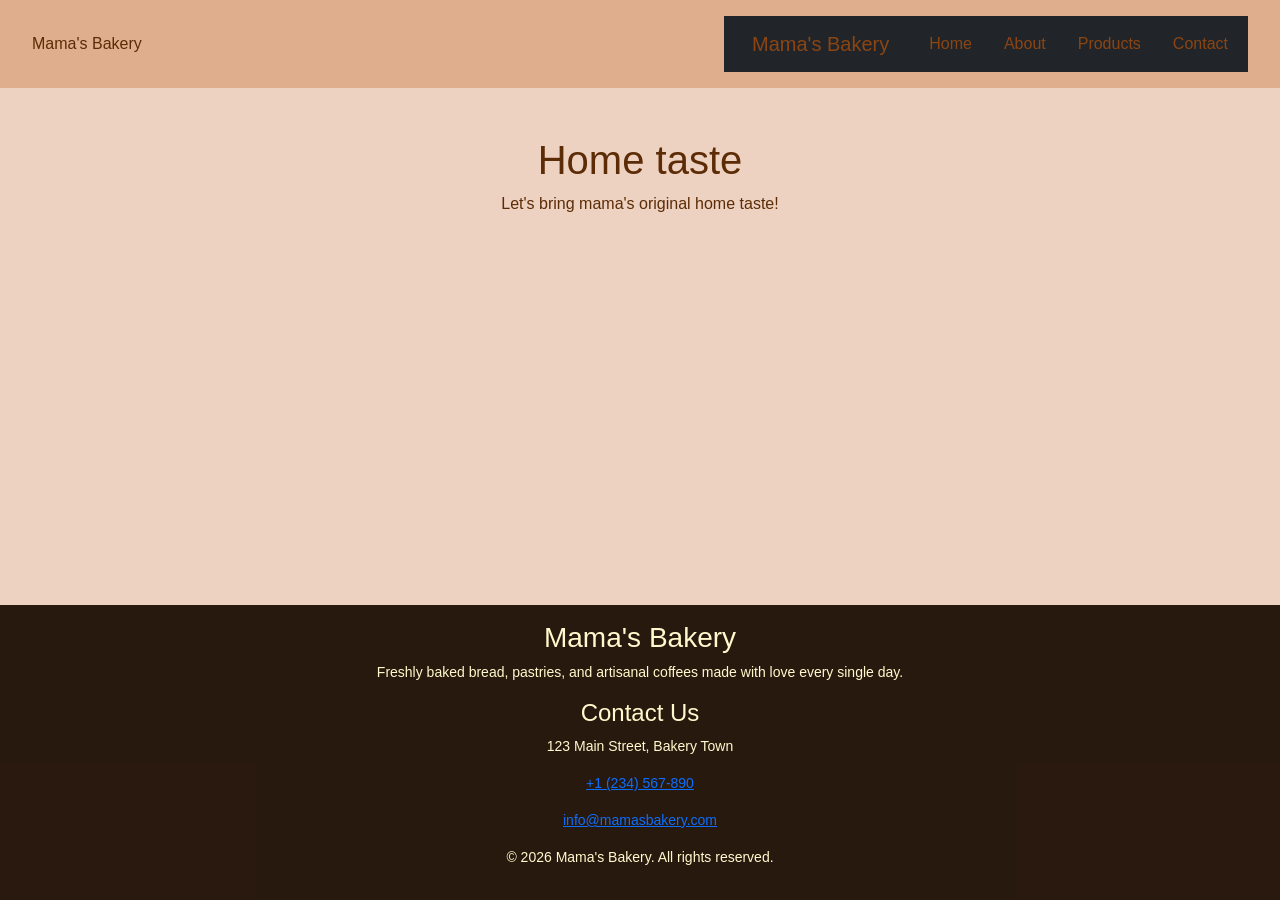
==== index.html @ d329af6e "Fixed typos" ====
<!DOCTYPE html>

<html lang="en">
    <head>
        
        <meta charset="utf-8">
        <meta name="viewport" content="initial-scale=1, width=device-width">
        <link href="https://cdn.jsdelivr.net/npm/bootstrap@5.3.3/dist/css/bootstrap.min.css" rel="stylesheet" integrity="sha384-QWTKZyjpPEjISv5WaRU9OFeRpok6YctnYmDr5pNlyT2bRjXh0JMhjY6hW+ALEwIH" crossorigin="anonymous">
        <script src="https://cdn.jsdelivr.net/npm/bootstrap@5.3.3/dist/js/bootstrap.bundle.min.js" integrity="sha384-YvpcrYf0tY3lHB60NNkmXc5s9fDVZLESaAA55NDzOxhy9GkcIdslK1eN7N6jIeHz" crossorigin="anonymous"></script>
        <link href="style.css" rel="stylesheet">
    
    <title>Mama's Bakery</title>
    </head>

    <body>
    <header class="header">
        <div class="logo">Mama's Bakery</div>
        <nav class="navbar navbar-expand-lg navbar-dark bg-dark">
  <div class="container">
    <a class="navbar-brand" href="Index.html">Mama's Bakery</a>
    <button class="navbar-toggler" type="button" data-bs-toggle="collapse" data-bs-target="#mainNav"
            aria-controls="mainNav" aria-expanded="false" aria-label="Toggle navigation">
      <span class="navbar-toggler-icon"></span>
    </button>
    
<div class="collapse navbar-collapse" id="mainNav">
      <ul class="navbar-nav ms-auto">
        <li class="nav-item"><a class="nav-link" href="Index.html">Home</a></li>
        <li class="nav-item"><a class="nav-link" href="about.html">About</a></li>
        <li class="nav-item"><a class="nav-link" href="products.html">Products</a></li>
        <li class="nav-item"><a class="nav-link" href="contact.html">Contact</a></li>
      </ul>
    </div>
  </div>
</nav>
    </header>
    <main class="content">
        <h1>Home taste</h1>
        <p>Let's bring mama's original home taste!</p>
    </main>
        
    <footer class="footer">
    <div class="footer-container">
        
        <div class="footer-col">
            <h3>Mama's Bakery</h3>
            <p>Freshly baked bread, pastries, and artisanal coffees made with love every single day.</p>
        </div>

        <div class="footer-col">
            <h4>Contact Us</h4>
            <p><i class="bi bi-geo-alt-fill"></i> 123 Main Street, Bakery Town</p>
            <p><i class="bi bi-telephone-fill"></i> <a href="tel:+1234567890">+1 (234) 567-890</a></p>
            <p><i class="bi bi-envelope-fill"></i> <a href="mailto:info@mamasbakery.com">info@mamasbakery.com</a></p>
        </div>

       

        <div class="footer-bottom">
            <p>&copy; 2026 Mama's Bakery. All rights reserved.</p>
        </div>
    </footer>

</body>
</html>
---- style.css ----
/* ---------- Reset & base ---------- */
*,
*::before,
*::after {
  box-sizing: border-box;
}

body {
  margin: 0;
  min-height: 100vh;
  display: flex;
  flex-direction: column;
  font-family: 'Segoe UI', Tahoma, Geneva, Verdana, sans-serif;
  background-color: rgb(237, 209, 193);
  color: #5c2c06;
  text-align: center;
}

/* ---------- Shared layout ---------- */
.content {
  flex: 1;
  width: 100%;
  max-width: 1000px;
  margin: 0 auto;
  padding: 3rem 1.5rem;
}

.footer {
  background-color: rgba(30, 15, 5, 0.95);
  color: #fffacd;
  text-align: center;
  padding: 1rem;
  font-size: 0.875rem;
}

/* ---------- Index page header ---------- */
.header {
  background-color: #dba47dc3;
  color: #5c2c06;
  padding: 1rem 2rem;
  display: flex;
  justify-content: space-between;
  align-items: center;
}

.header nav a {
  color: #8B4513;
  margin-left: 1rem;
  text-decoration: none;
}

/* ---------- Inner-page top bar ---------- */
.top-bar {
  padding: 1rem 2rem;
  display: flex;
  align-items: center;
  justify-content: space-between;
  background-color: rgba(30, 15, 5, 0.85);
  backdrop-filter: blur(8px);
}

.back-btn {
  color: #fffacd;
  text-decoration: none;
  font-size: 1.1rem;
  font-weight: 600;
  display: inline-flex;
  align-items: center;
  gap: 0.5rem;
  transition: transform 0.2s ease, color 0.2s ease;
}

.back-btn:hover {
  color: #ffffff;
  transform: translateX(-4px);
}

.page-logo {
  font-size: 1.3rem;
  font-weight: bold;
  color: #fffacd;
}

/* ---------- Page titles ---------- */
.page-title {
  text-align: center;
  color: #fffacd;
  font-weight: 700;
  margin-bottom: 0.5rem;
}

.subtitle {
  text-align: center;
  color: #dddddd;
  margin-bottom: 3rem;
}

/* ---------- Dark theme for inner pages ---------- */
body.products-page,
body.contact-page,
body.about-page {
  background: linear-gradient(rgba(0, 0, 0, 0.7), rgba(0, 0, 0, 0.7)),
    url('https://images.unsplash.com/photo-1509440159596-0249088772ff?q=80&w=1600&auto=format&fit=crop') center/cover no-repeat fixed;
  color: #ffffff;
}

/* ---------- Products page ---------- */
.section-title {
  color: #fffacd;
  font-size: 1.5rem;
  font-weight: 700;
  margin-bottom: 1rem;
  border-bottom: 2px solid #8B4513;
  padding-bottom: 0.5rem;
  display: inline-block;
}

.product-swipe-container {
  display: flex;
  gap: 1.5rem;
  overflow-x: auto;
  scroll-snap-type: x mandatory;
  padding: 1rem 0.5rem 2rem 0.5rem;
}

.product-card {
  flex: 0 0 280px;
  scroll-snap-align: start;
  background-color: rgba(228, 114, 69, 0.562);
  color: #333333;
  border-radius: 12px;
  overflow: hidden;
  display: flex;
  flex-direction: column;
  justify-content: space-between;
}

.product-img {
  width: 100%;
  height: 180px;
  object-fit: cover;
}

.product-title {
  font-size: 1.15rem;
  font-weight: 700;
  color: #5c2c06;
}

.btn-add {
  background-color: #8B4513;
  color: #ffffff;
  border: none;
  padding: 0.4rem 0.8rem;
  border-radius: 6px;
  cursor: pointer;
}

/* ---------- Contact page ---------- */
.contact-grid {
  display: grid;
  grid-template-columns: repeat(auto-fit, minmax(280px, 1fr));
  gap: 1.5rem;
}

.contact-card {
  background: rgba(255, 255, 255, 0.1);
  backdrop-filter: blur(10px);
  border: 1px solid rgba(255, 255, 255, 0.2);
  border-radius: 12px;
  padding: 1.75rem;
  text-align: center;
  text-decoration: none;
  color: #ffffff;
  display: flex;
  flex-direction: column;
  align-items: center;
  justify-content: center;
  transition: transform 0.25s ease, background-color 0.25s ease, border-color 0.25s ease;
}

.contact-card:hover {
  transform: translateY(-5px);
  background: rgba(255, 255, 255, 0.2);
  border-color: #fffacd;
  color: #fffacd;
}

.icon-box {
  font-size: 2.5rem;
  margin-bottom: 1rem;
  color: #fffacd;
}

.card-label {
  font-size: 1.2rem;
  font-weight: 700;
  margin-bottom: 0.25rem;
}

.card-detail {
  font-size: 0.95rem;
  color: #e2e8f0;
}

/* ---------- About page ---------- */
.about-section {
  max-width: 1000px;
  margin: 0 auto;
  padding: 3rem 1.5rem;
}

.glass-card {
  background: rgba(255, 255, 255, 0.1);
  backdrop-filter: blur(10px);
  border: 1px solid rgba(255, 255, 255, 0.2);
  border-radius: 12px;
  padding: 2.5rem;
  margin-bottom: 2rem;
  box-shadow: 0 8px 32px 0 rgba(0, 0, 0, 0.3);
}

.glass-card h2 {
  color: #fffacd;
  font-size: 1.8rem;
  margin-bottom: 1rem;
  display: flex;
  align-items: center;
  gap: 0.75rem;
}

.glass-card p {
  line-height: 1.7;
  color: #f1f1f1;
  font-size: 1.05rem;
  margin-bottom: 1rem;
}

.glass-card p:last-child {
  margin-bottom: 0;
}

.values-grid {
  display: grid;
  grid-template-columns: repeat(auto-fit, minmax(220px, 1fr));
  gap: 1.5rem;
  margin-top: 1.5rem;
}

.value-box {
  background: rgba(0, 0, 0, 0.25);
  border: 1px solid rgba(255, 250, 205, 0.15);
  border-radius: 8px;
  padding: 1.25rem;
  text-align: center;
}

.value-icon {
  font-size: 2rem;
  color: #fffacd;
  margin-bottom: 0.5rem;
}

.value-title {
  font-weight: 700;
  color: #fffacd;
  margin-bottom: 0.25rem;
}
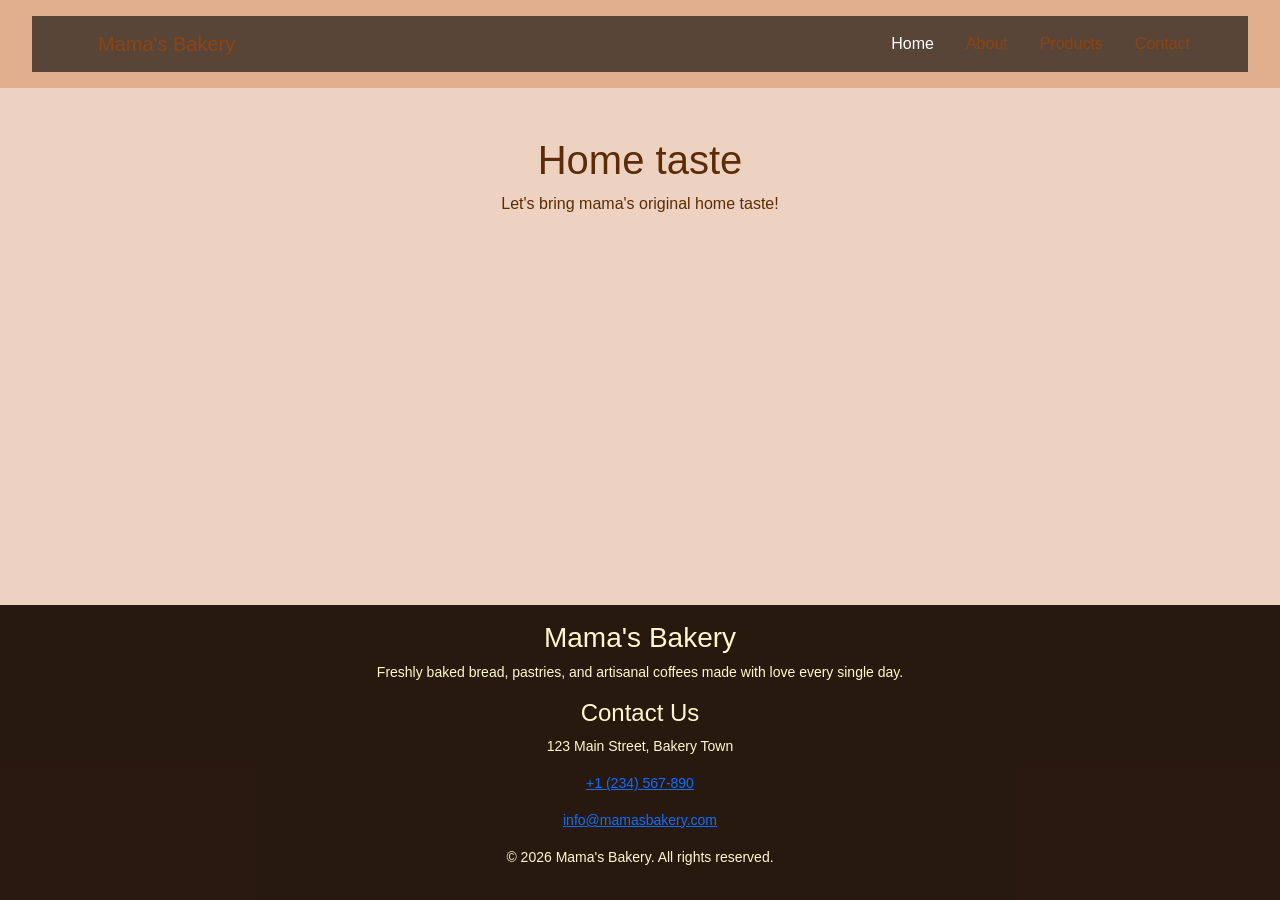
==== commit 7570cd78: "Update index.html" ====
--- a/index.html
+++ b/index.html
@@ -12,27 +12,25 @@
     <title>Mama's Bakery</title>
     </head>
 
-    <body>
+    <body class="home-page">
     <header class="header">
-        <div class="logo">Mama's Bakery</div>
-        <nav class="navbar navbar-expand-lg navbar-dark bg-dark">
-  <div class="container">
-    <a class="navbar-brand" href="Index.html">Mama's Bakery</a>
-    <button class="navbar-toggler" type="button" data-bs-toggle="collapse" data-bs-target="#mainNav"
-            aria-controls="mainNav" aria-expanded="false" aria-label="Toggle navigation">
-      <span class="navbar-toggler-icon"></span>
-    </button>
-    
-<div class="collapse navbar-collapse" id="mainNav">
-      <ul class="navbar-nav ms-auto">
-        <li class="nav-item"><a class="nav-link" href="Index.html">Home</a></li>
-        <li class="nav-item"><a class="nav-link" href="about.html">About</a></li>
-        <li class="nav-item"><a class="nav-link" href="products.html">Products</a></li>
-        <li class="nav-item"><a class="nav-link" href="contact.html">Contact</a></li>
-      </ul>
-    </div>
-  </div>
-</nav>
+        <nav class="navbar navbar-expand-lg navbar-dark w-100" style="background-color: rgba(0, 0, 0, 0.6);">
+            <div class="container">
+                <a class="navbar-brand" href="index.html">Mama's Bakery</a>
+                <button class="navbar-toggler" type="button" data-bs-toggle="collapse" data-bs-target="#mainNav"
+                        aria-controls="mainNav" aria-expanded="false" aria-label="Toggle navigation">
+                    <span class="navbar-toggler-icon"></span>
+                </button>
+                <div class="collapse navbar-collapse" id="mainNav">
+                    <ul class="navbar-nav ms-auto">
+                        <li class="nav-item"><a class="nav-link active" aria-current="page" href="index.html">Home</a></li>
+                        <li class="nav-item"><a class="nav-link" href="about.html">About</a></li>
+                        <li class="nav-item"><a class="nav-link" href="products.html">Products</a></li>
+                        <li class="nav-item"><a class="nav-link" href="contact.html">Contact</a></li>
+                    </ul>
+                </div>
+            </div>
+        </nav>
     </header>
     <main class="content">
         <h1>Home taste</h1>
--- a/style.css
+++ b/style.css
@@ -95,9 +95,14 @@
   margin-bottom: 3rem;
 }
 
+/* Custom color for the navbar */
+.navbar.bg-dark {
+  background-color: rgba(0, 0, 0, 0.6)
+
 /* ---------- Dark theme for inner pages ---------- */
 body.products-page,
 body.contact-page,
+body.home-page,
 body.about-page {
   background: linear-gradient(rgba(0, 0, 0, 0.7), rgba(0, 0, 0, 0.7)),
     url('https://images.unsplash.com/photo-1509440159596-0249088772ff?q=80&w=1600&auto=format&fit=crop') center/cover no-repeat fixed;
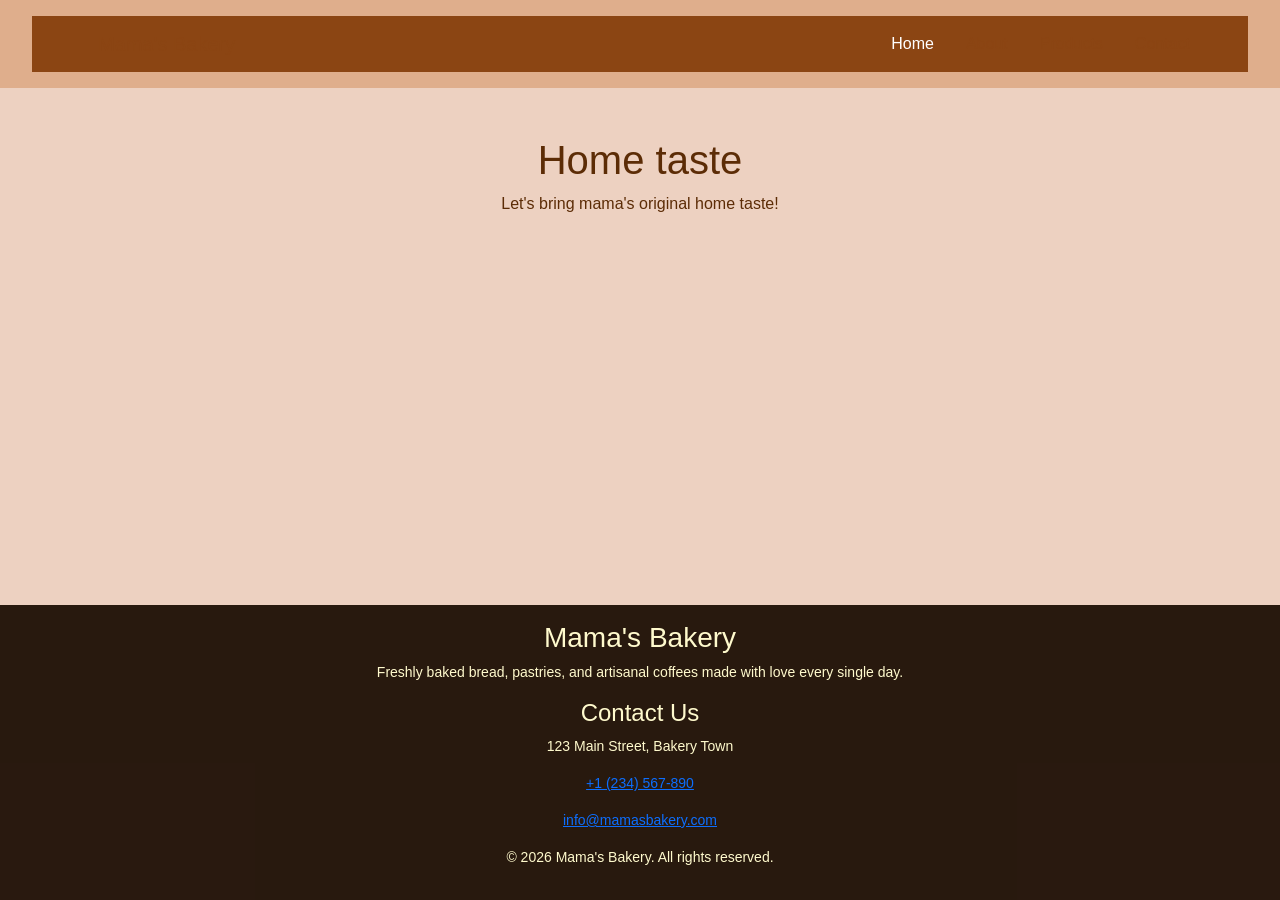
==== commit 40666a23: "Update index.html" ====
--- a/index.html
+++ b/index.html
@@ -14,7 +14,7 @@
 
     <body class="home-page">
     <header class="header">
-        <nav class="navbar navbar-expand-lg navbar-dark w-100" style="background-color: rgba(0, 0, 0, 0.6);">
+        <nav class="navbar navbar-expand-lg navbar-dark w-100" style="background-color:#8B4513">
             <div class="container">
                 <a class="navbar-brand" href="index.html">Mama's Bakery</a>
                 <button class="navbar-toggler" type="button" data-bs-toggle="collapse" data-bs-target="#mainNav"
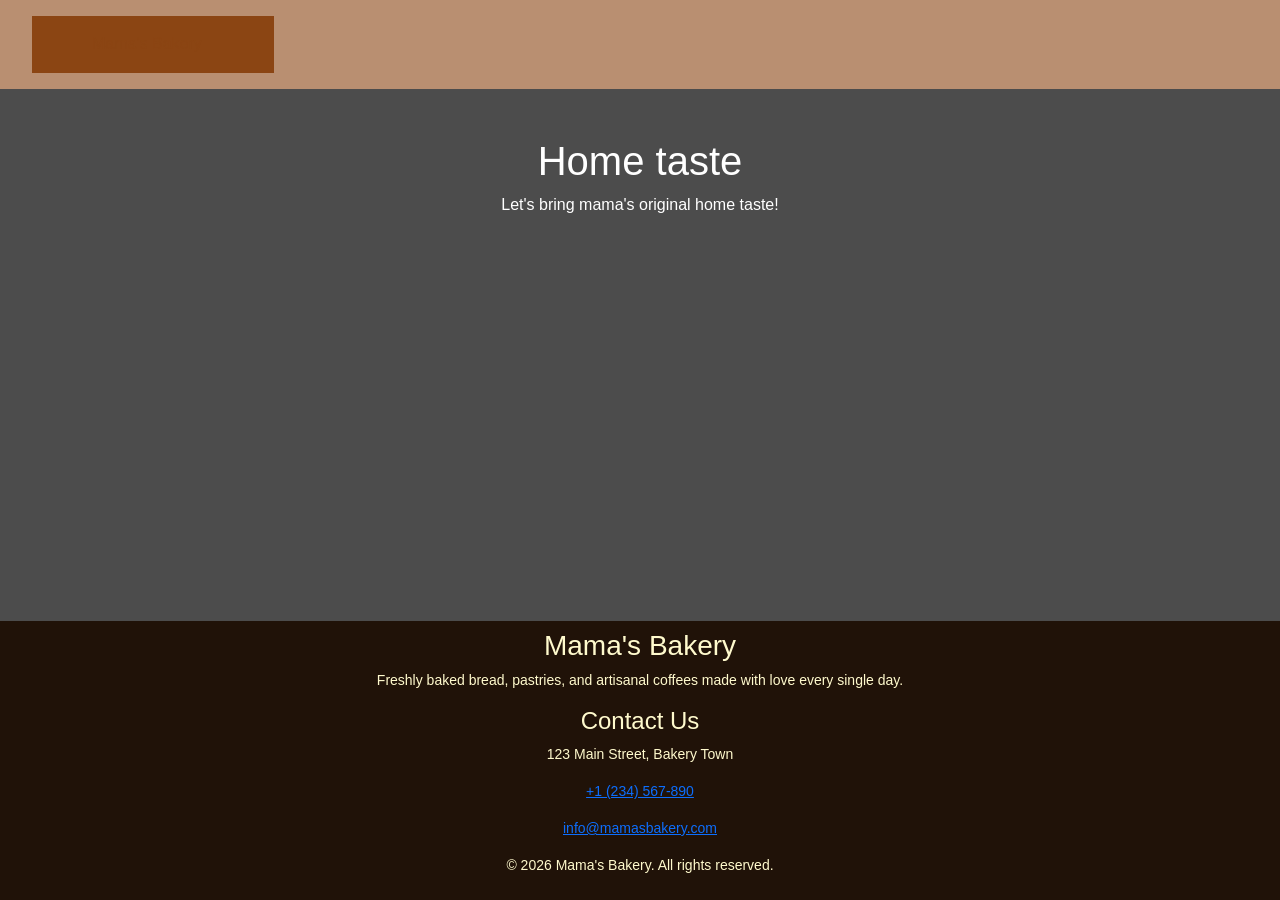
==== commit 86aa1cdc: "Update index.html" ====
--- a/index.html
+++ b/index.html
@@ -14,7 +14,7 @@
 
     <body class="home-page">
     <header class="header">
-        <nav class="navbar navbar-expand-lg navbar-dark w-100" style="background-color:#8B4513">
+        <nav style="background-color:#8B4513" class="top-bar">
             <div class="container">
                 <a class="navbar-brand" href="index.html">Mama's Bakery</a>
                 <button class="navbar-toggler" type="button" data-bs-toggle="collapse" data-bs-target="#mainNav"
--- a/style.css
+++ b/style.css
@@ -14,6 +14,9 @@
   background-color: rgb(237, 209, 193);
   color: #5c2c06;
   text-align: center;
+  background: linear-gradient(rgba(0, 0, 0, 0.7), rgba(0, 0, 0, 0.7)),
+    url('https://images.unsplash.com/photo-1509440159596-0249088772ff?q=80&w=1600&auto=format&fit=crop') center/cover no-repeat fixed;
+  color: #ffffff;
 }
 
 /* ---------- Shared layout ---------- */
@@ -29,7 +32,7 @@
   background-color: rgba(30, 15, 5, 0.95);
   color: #fffacd;
   text-align: center;
-  padding: 1rem;
+  padding: 0.5rem;
   font-size: 0.875rem;
 }
 
@@ -49,14 +52,17 @@
   text-decoration: none;
 }
 
+.custom-nav {
+  background-color: #5C4033;
+}
+
 /* ---------- Inner-page top bar ---------- */
 .top-bar {
   padding: 1rem 2rem;
   display: flex;
   align-items: center;
   justify-content: space-between;
-  background-color: rgba(30, 15, 5, 0.85);
-  backdrop-filter: blur(8px);
+  background-color: #5C4033;
 }
 
 .back-btn {
@@ -94,10 +100,6 @@
   color: #dddddd;
   margin-bottom: 3rem;
 }
-
-/* Custom color for the navbar */
-.navbar.bg-dark {
-  background-color: rgba(0, 0, 0, 0.6)
 
 /* ---------- Dark theme for inner pages ---------- */
 body.products-page,
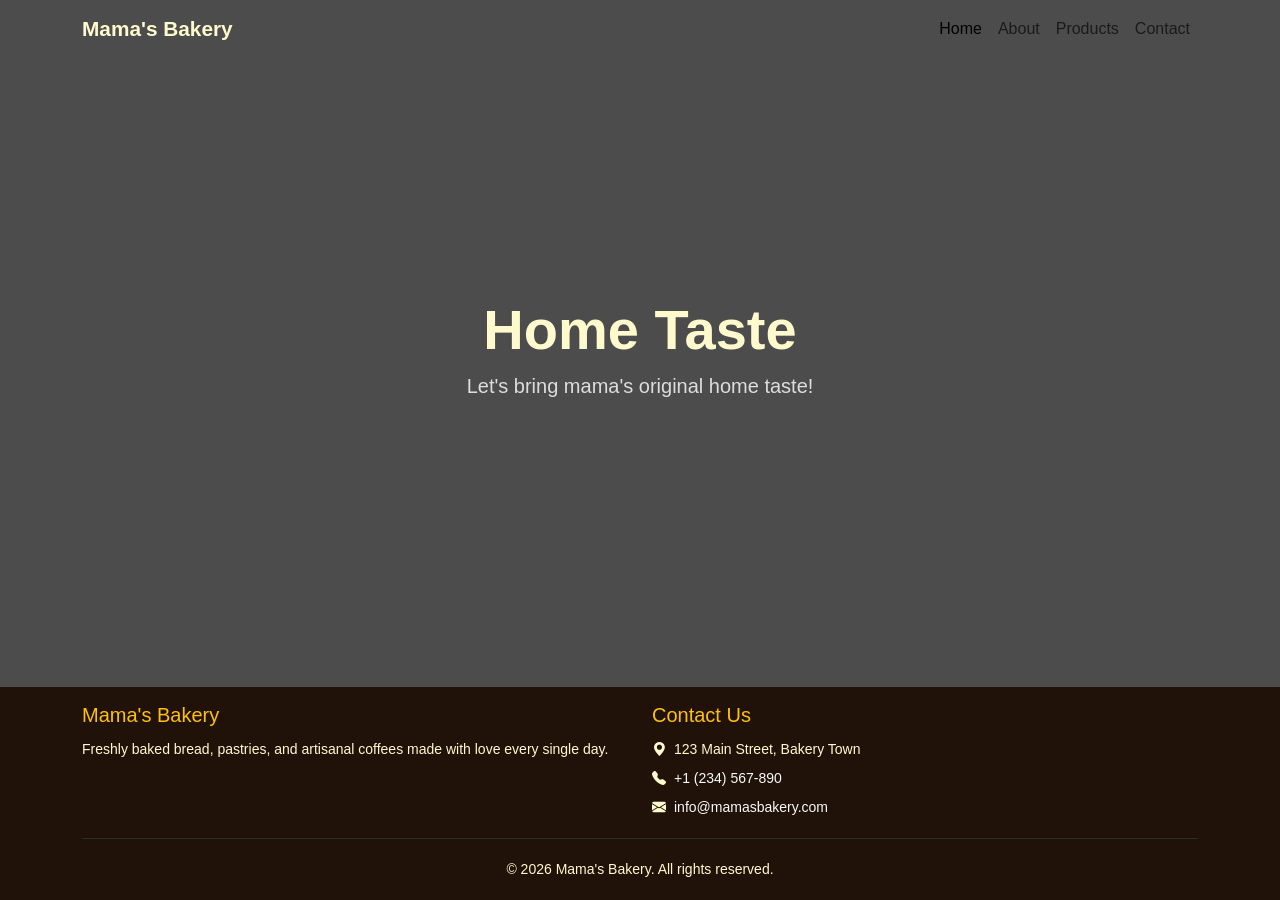
==== commit 51e8e30e: "Update index.html" ====
--- a/index.html
+++ b/index.html
@@ -1,22 +1,21 @@
 <!DOCTYPE html>
+<html lang="en">
+<head>
+    <meta charset="utf-8">
+    <meta name="viewport" content="width=device-width, initial-scale=1">
+    <title>Mama's Bakery</title>
 
-<html lang="en">
-    <head>
-        
-        <meta charset="utf-8">
-        <meta name="viewport" content="initial-scale=1, width=device-width">
-        <link href="https://cdn.jsdelivr.net/npm/bootstrap@5.3.3/dist/css/bootstrap.min.css" rel="stylesheet" integrity="sha384-QWTKZyjpPEjISv5WaRU9OFeRpok6YctnYmDr5pNlyT2bRjXh0JMhjY6hW+ALEwIH" crossorigin="anonymous">
-        <script src="https://cdn.jsdelivr.net/npm/bootstrap@5.3.3/dist/js/bootstrap.bundle.min.js" integrity="sha384-YvpcrYf0tY3lHB60NNkmXc5s9fDVZLESaAA55NDzOxhy9GkcIdslK1eN7N6jIeHz" crossorigin="anonymous"></script>
-        <link href="style.css" rel="stylesheet">
-    
-    <title>Mama's Bakery</title>
-    </head>
+    <!-- Bootstrap 5 CSS & Icons -->
+    <link href="https://cdn.jsdelivr.net/npm/bootstrap@5.3.3/dist/css/bootstrap.min.css" rel="stylesheet">
+    <link href="https://cdn.jsdelivr.net/npm/bootstrap-icons@1.11.3/font/bootstrap-icons.min.css" rel="stylesheet">
+    <link href="style.css" rel="stylesheet">
+</head>
 
-    <body class="home-page">
-    <header class="header">
-        <nav style="background-color:#8B4513" class="top-bar">
+<body class="home-page">
+    <header>
+        <nav class="navbar navbar-expand-lg custom-navbar">
             <div class="container">
-                <a class="navbar-brand" href="index.html">Mama's Bakery</a>
+                <a class="navbar-brand page-logo" href="index.html">Mama's Bakery</a>
                 <button class="navbar-toggler" type="button" data-bs-toggle="collapse" data-bs-target="#mainNav"
                         aria-controls="mainNav" aria-expanded="false" aria-label="Toggle navigation">
                     <span class="navbar-toggler-icon"></span>
@@ -32,32 +31,34 @@
             </div>
         </nav>
     </header>
-    <main class="content">
-        <h1>Home taste</h1>
-        <p>Let's bring mama's original home taste!</p>
+
+    <main class="content d-flex flex-column justify-content-center align-items-center text-center">
+        <h1 class="page-title display-4">Home Taste</h1>
+        <p class="subtitle lead">Let's bring mama's original home taste!</p>
     </main>
-        
+
     <footer class="footer">
-    <div class="footer-container">
-        
-        <div class="footer-col">
-            <h3>Mama's Bakery</h3>
-            <p>Freshly baked bread, pastries, and artisanal coffees made with love every single day.</p>
-        </div>
-
-        <div class="footer-col">
-            <h4>Contact Us</h4>
-            <p><i class="bi bi-geo-alt-fill"></i> 123 Main Street, Bakery Town</p>
-            <p><i class="bi bi-telephone-fill"></i> <a href="tel:+1234567890">+1 (234) 567-890</a></p>
-            <p><i class="bi bi-envelope-fill"></i> <a href="mailto:info@mamasbakery.com">info@mamasbakery.com</a></p>
-        </div>
-
-       
-
-        <div class="footer-bottom">
-            <p>&copy; 2026 Mama's Bakery. All rights reserved.</p>
+        <div class="container">
+            <div class="row gy-4 text-center text-md-start">
+                <div class="col-md-6 footer-col">
+                    <h3 class="h5 text-warning">Mama's Bakery</h3>
+                    <p>Freshly baked bread, pastries, and artisanal coffees made with love every single day.</p>
+                </div>
+                <div class="col-md-6 footer-col">
+                    <h4 class="h5 text-warning">Contact Us</h4>
+                    <p><i class="bi bi-geo-alt-fill me-2"></i>123 Main Street, Bakery Town</p>
+                    <p><i class="bi bi-telephone-fill me-2"></i><a href="tel:+1234567890" class="text-decoration-none text-light">+1 (234) 567-890</a></p>
+                    <p><i class="bi bi-envelope-fill me-2"></i><a href="mailto:info@mamasbakery.com" class="text-decoration-none text-light">info@mamasbakery.com</a></p>
+                </div>
+            </div>
+            <hr class="border-secondary my-3">
+            <div class="footer-bottom text-center">
+                <p class="mb-0">&copy; 2026 Mama's Bakery. All rights reserved.</p>
+            </div>
         </div>
     </footer>
 
+    <!-- Bootstrap 5 JS -->
+    <script src="https://cdn.jsdelivr.net/npm/bootstrap@5.3.3/dist/js/bootstrap.bundle.min.js"></script>
 </body>
 </html>
--- a/style.css
+++ b/style.css
@@ -32,8 +32,17 @@
   background-color: rgba(30, 15, 5, 0.95);
   color: #fffacd;
   text-align: center;
-  padding: 0.5rem;
-  font-size: 0.875rem;
+  padding: 1rem 0; 
+  font-size: 0.875rem; 
+}
+
+/* Reduce margin/spacing between elements inside the footer */
+.footer p,
+.footer ul,
+.footer .nav-link {
+  margin-bottom: 0;
+  padding-top: 0.25rem;
+  padding-bottom: 0.25rem;
 }
 
 /* ---------- Index page header ---------- */
@@ -63,6 +72,8 @@
   align-items: center;
   justify-content: space-between;
   background-color: #5C4033;
+  background-color: #8B4513;
+  min-height: 60px;
 }
 
 .back-btn {
